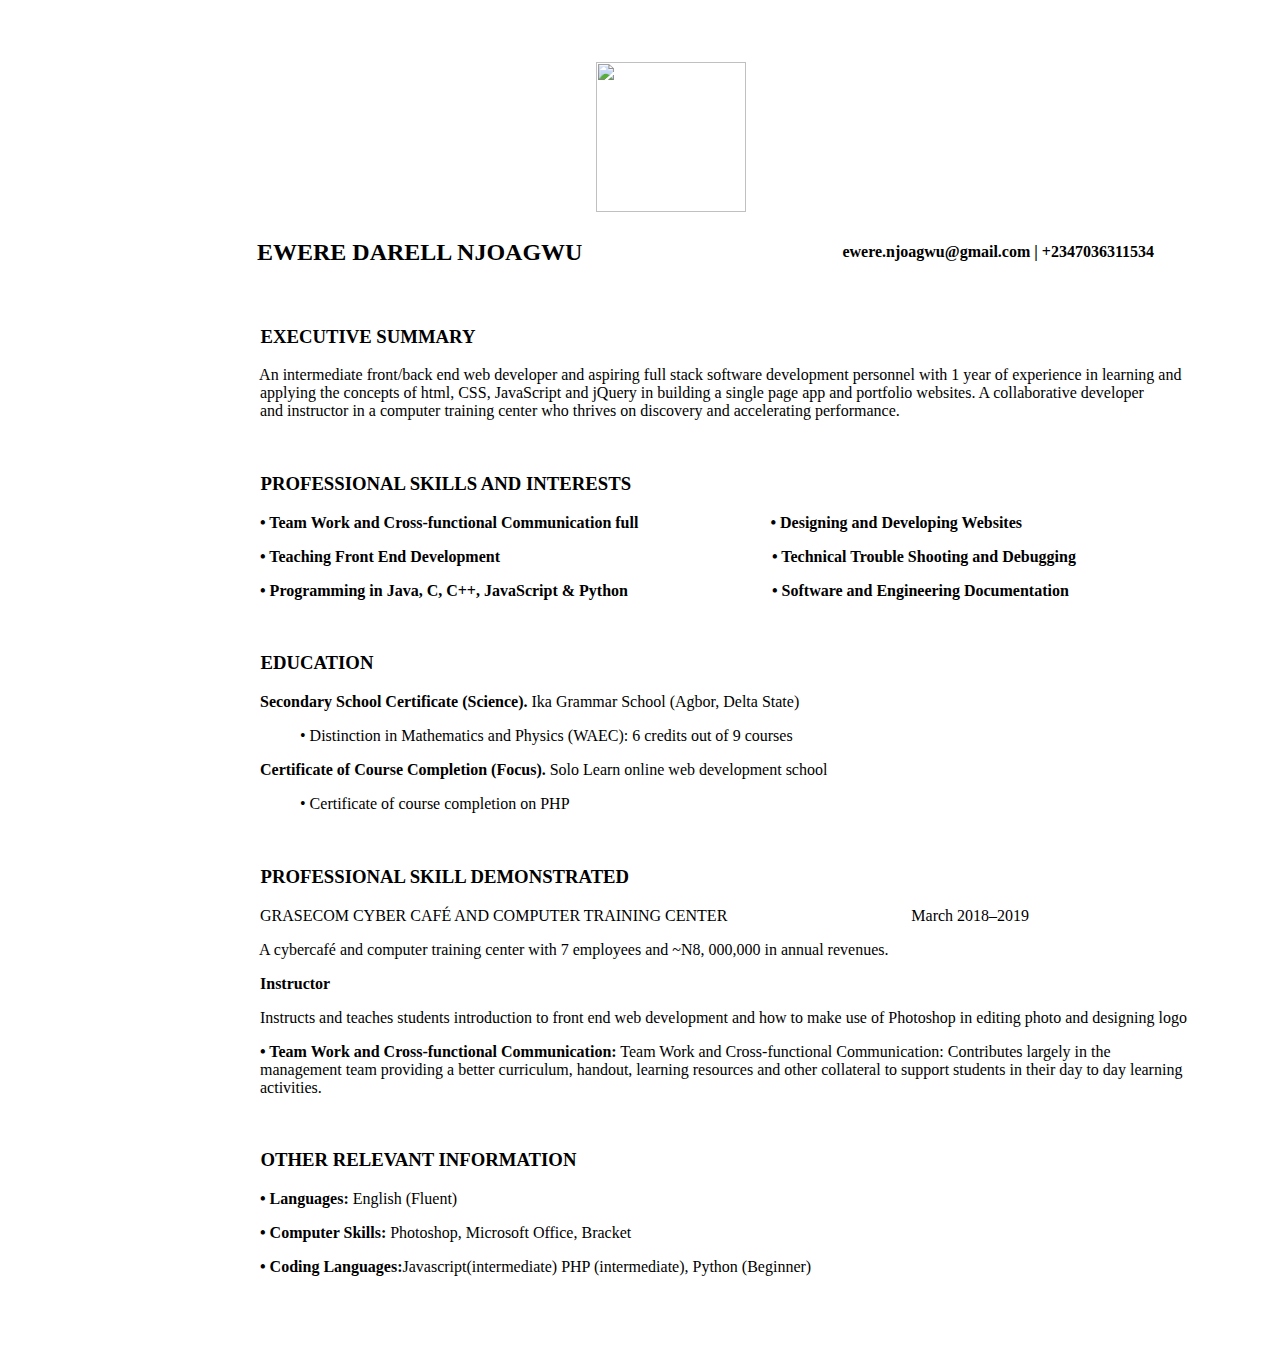
==== Desktop/HNGintership/ewere.html @ 74d29c68 "my first commit on startdotng" ====
<!DOCTYPE html>
<html>
	<head>
		<title>EWERE DARELL NJOAGWU startdotng task2</title>
	</head>
	<body>
		<div class="container" align="left"><br><br><br>
		&nbsp; &nbsp; &nbsp; &nbsp; &nbsp; &nbsp; &nbsp; &nbsp; &nbsp;&nbsp; &nbsp; &nbsp;&nbsp; &nbsp; &nbsp;&nbsp; &nbsp; &nbsp;&nbsp; &nbsp; &nbsp; &nbsp; &nbsp; &nbsp; &nbsp; &nbsp; &nbsp; &nbsp; &nbsp;&nbsp; &nbsp; &nbsp; &nbsp; &nbsp; &nbsp; &nbsp; &nbsp; &nbsp;&nbsp; &nbsp; &nbsp;&nbsp; &nbsp; &nbsp;&nbsp; &nbsp; &nbsp;&nbsp; &nbsp; &nbsp; &nbsp; &nbsp; &nbsp; &nbsp; &nbsp; &nbsp; &nbsp; &nbsp; &nbsp; &nbsp; &nbsp; &nbsp; &nbsp; &nbsp; &nbsp; &nbsp; &nbsp;&nbsp; &nbsp; &nbsp;&nbsp; &nbsp; &nbsp;&nbsp; &nbsp; &nbsp;&nbsp; &nbsp; &nbsp; &nbsp;  <img src="https://res.cloudinary.com/dsvldd9an/image/upload/v1566734447/career_coach_resume_writer_pttgiv.jpg" height="150px" width="150px">
			<table>
				<thead>
					<tr>
						<th>
							<h2> &nbsp; &nbsp; &nbsp;&nbsp; &nbsp; &nbsp; &nbsp; &nbsp; &nbsp;&nbsp; &nbsp; &nbsp;&nbsp; &nbsp; &nbsp;&nbsp; &nbsp; &nbsp;&nbsp; &nbsp; &nbsp; &nbsp; &nbsp;  EWERE DARELL NJOAGWU &nbsp;&nbsp; &nbsp; &nbsp; &nbsp; &nbsp; &nbsp; &nbsp;&nbsp; &nbsp; &nbsp; &nbsp; &nbsp; &nbsp;
							</h2>	
						</th>
						<th>
							<h4>&nbsp; &nbsp; &nbsp; &nbsp; &nbsp; &nbsp; &nbsp; &nbsp; &nbsp; &nbsp; &nbsp; &nbsp; &nbsp;ewere.njoagwu@gmail.com</h4
						</th>
						<th>
							<h4>|&nbsp;+2347036311534</h4>
						</th>
					</tr>
				</thead>
			</table><br>
			<h3>&nbsp; &nbsp; &nbsp; &nbsp; &nbsp; &nbsp; &nbsp; &nbsp; &nbsp;&nbsp; &nbsp; &nbsp;&nbsp; &nbsp; &nbsp;&nbsp; &nbsp; &nbsp;&nbsp; &nbsp; &nbsp; &nbsp; &nbsp; &nbsp; &nbsp; &nbsp; &nbsp; &nbsp; &nbsp; EXECUTIVE SUMMARY</h3>
			<p align="left">&nbsp; &nbsp; &nbsp;&nbsp; &nbsp; &nbsp; &nbsp; &nbsp; &nbsp; &nbsp;&nbsp; &nbsp; &nbsp; &nbsp;&nbsp; &nbsp; &nbsp;&nbsp; &nbsp; &nbsp; &nbsp;&nbsp; &nbsp; &nbsp;&nbsp; &nbsp; &nbsp; &nbsp;&nbsp; &nbsp; &nbsp;&nbsp; &nbsp; &nbsp; &nbsp;&nbsp; An intermediate front/back end web developer and aspiring full stack software development personnel with 1 year of experience in learning and <br> &nbsp; &nbsp;&nbsp; &nbsp; &nbsp; &nbsp; &nbsp; &nbsp; &nbsp;&nbsp; &nbsp; &nbsp; &nbsp;&nbsp; &nbsp; &nbsp;&nbsp; &nbsp; &nbsp; &nbsp;&nbsp; &nbsp; &nbsp;&nbsp; &nbsp; &nbsp; &nbsp;&nbsp; &nbsp; &nbsp;&nbsp; &nbsp; &nbsp; &nbsp;&nbsp; &nbsp; applying the concepts of html, CSS, JavaScript and jQuery in building a single page app and portfolio websites. A collaborative developer <br> &nbsp; &nbsp;&nbsp; &nbsp; &nbsp; &nbsp; &nbsp; &nbsp; &nbsp;&nbsp; &nbsp; &nbsp; &nbsp;&nbsp; &nbsp; &nbsp;&nbsp; &nbsp; &nbsp; &nbsp;&nbsp; &nbsp; &nbsp;&nbsp; &nbsp; &nbsp; &nbsp;&nbsp; &nbsp; &nbsp;&nbsp; &nbsp; &nbsp; &nbsp;&nbsp; &nbsp; and instructor in a computer training center who thrives on discovery and accelerating performance.</p><br>
			
			<h3>&nbsp; &nbsp; &nbsp; &nbsp; &nbsp; &nbsp; &nbsp; &nbsp; &nbsp;&nbsp; &nbsp; &nbsp;&nbsp; &nbsp; &nbsp;&nbsp; &nbsp; &nbsp;&nbsp; &nbsp; &nbsp; &nbsp; &nbsp; &nbsp; &nbsp; &nbsp; &nbsp; &nbsp; &nbsp; PROFESSIONAL SKILLS AND INTERESTS</h3>
			<p align="left">&nbsp; &nbsp; &nbsp;&nbsp; &nbsp; &nbsp; &nbsp; &nbsp; &nbsp; &nbsp;&nbsp; &nbsp; &nbsp; &nbsp;&nbsp; &nbsp; &nbsp;&nbsp; &nbsp; &nbsp; &nbsp;&nbsp; &nbsp; &nbsp;&nbsp; &nbsp; &nbsp; &nbsp;&nbsp; &nbsp; &nbsp;&nbsp; &nbsp; &nbsp; &nbsp;&nbsp; <strong>&bull; Team Work and Cross-functional Communication full  &nbsp;  &nbsp;&nbsp; &nbsp; &nbsp;  &nbsp;&nbsp; &nbsp; &nbsp;  &nbsp;&nbsp; &nbsp; &nbsp;  &nbsp;&nbsp; &nbsp; &nbsp; &nbsp; &bull; Designing and Developing Websites</strong></p>	
			
			<p align="left">&nbsp; &nbsp; &nbsp;&nbsp; &nbsp; &nbsp; &nbsp; &nbsp; &nbsp; &nbsp;&nbsp; &nbsp; &nbsp; &nbsp;&nbsp; &nbsp; &nbsp;&nbsp; &nbsp; &nbsp; &nbsp;&nbsp; &nbsp; &nbsp;&nbsp; &nbsp; &nbsp; &nbsp;&nbsp; &nbsp; &nbsp;&nbsp; &nbsp; &nbsp; &nbsp;&nbsp; <strong>&bull; Teaching Front End Development   &nbsp;  &nbsp;&nbsp; &nbsp; &nbsp;  &nbsp;&nbsp; &nbsp; &nbsp;  &nbsp;&nbsp; &nbsp; &nbsp;  &nbsp;&nbsp; &nbsp; &nbsp;  &nbsp;&nbsp; &nbsp; &nbsp;  &nbsp;&nbsp; &nbsp; &nbsp;&nbsp; &nbsp; &nbsp;  &nbsp;&nbsp; &nbsp; &nbsp;&nbsp; &nbsp; &nbsp;  &nbsp;&nbsp; &nbsp; &nbsp;&bull; Technical Trouble Shooting and Debugging</strong></p>
			
			 <p align="left">&nbsp; &nbsp; &nbsp;&nbsp; &nbsp; &nbsp; &nbsp; &nbsp; &nbsp; &nbsp;&nbsp; &nbsp; &nbsp; &nbsp;&nbsp; &nbsp; &nbsp;&nbsp; &nbsp; &nbsp; &nbsp;&nbsp; &nbsp; &nbsp;&nbsp; &nbsp; &nbsp; &nbsp;&nbsp; &nbsp; &nbsp;&nbsp; &nbsp; &nbsp; &nbsp;&nbsp; <strong>&bull; Programming in Java, C, C++, JavaScript &amp; Python   &nbsp;  &nbsp;&nbsp; &nbsp; &nbsp;  &nbsp;&nbsp; &nbsp; &nbsp;  &nbsp;&nbsp; &nbsp; &nbsp;  &nbsp;&nbsp; &nbsp; &nbsp;  &nbsp;&nbsp; &nbsp;  &bull; Software and Engineering Documentation</strong></p><br> 
		
			<h3>&nbsp; &nbsp; &nbsp; &nbsp; &nbsp; &nbsp; &nbsp; &nbsp; &nbsp;&nbsp; &nbsp; &nbsp;&nbsp; &nbsp; &nbsp;&nbsp; &nbsp; &nbsp;&nbsp; &nbsp; &nbsp; &nbsp; &nbsp; &nbsp; &nbsp; &nbsp; &nbsp; &nbsp; &nbsp; EDUCATION</h3>
			<p align="left">&nbsp; &nbsp; &nbsp;&nbsp; &nbsp; &nbsp; &nbsp; &nbsp; &nbsp; &nbsp;&nbsp; &nbsp; &nbsp; &nbsp;&nbsp; &nbsp; &nbsp;&nbsp; &nbsp; &nbsp; &nbsp;&nbsp; &nbsp; &nbsp;&nbsp; &nbsp; &nbsp; &nbsp;&nbsp; &nbsp; &nbsp;&nbsp; &nbsp; &nbsp; &nbsp;&nbsp; <strong>Secondary School Certificate (Science).</strong>&nbsp;Ika Grammar School (Agbor, Delta State)</p>
			<p align="left">&nbsp; &nbsp; &nbsp;&nbsp; &nbsp; &nbsp; &nbsp; &nbsp; &nbsp; &nbsp;&nbsp; &nbsp; &nbsp; &nbsp;&nbsp; &nbsp; &nbsp;&nbsp; &nbsp; &nbsp; &nbsp;&nbsp; &nbsp; &nbsp;&nbsp; &nbsp; &nbsp; &nbsp;&nbsp; &nbsp; &nbsp;&nbsp; &nbsp; &nbsp; &nbsp;&nbsp; &nbsp;&nbsp; &nbsp; &nbsp; &nbsp;&nbsp; &bull;  Distinction in Mathematics and Physics (WAEC): 6 credits out of 9 courses </p>
			
			
			<p align="left">&nbsp; &nbsp; &nbsp;&nbsp; &nbsp; &nbsp; &nbsp; &nbsp; &nbsp; &nbsp;&nbsp; &nbsp; &nbsp; &nbsp;&nbsp; &nbsp; &nbsp;&nbsp; &nbsp; &nbsp; &nbsp;&nbsp; &nbsp; &nbsp;&nbsp; &nbsp; &nbsp; &nbsp;&nbsp; &nbsp; &nbsp;&nbsp; &nbsp; &nbsp; &nbsp;&nbsp; <strong>Certificate of Course Completion (Focus).</strong>&nbsp;Solo Learn online web development school</p>
			<p align="left">&nbsp; &nbsp; &nbsp;&nbsp; &nbsp; &nbsp; &nbsp; &nbsp; &nbsp; &nbsp;&nbsp; &nbsp; &nbsp; &nbsp;&nbsp; &nbsp; &nbsp;&nbsp; &nbsp; &nbsp; &nbsp;&nbsp; &nbsp; &nbsp;&nbsp; &nbsp; &nbsp; &nbsp;&nbsp; &nbsp; &nbsp;&nbsp; &nbsp; &nbsp; &nbsp;&nbsp; &nbsp;&nbsp; &nbsp; &nbsp; &nbsp;&nbsp; &bull;  Certificate of course completion on PHP </p><br>	 
			
			<h3>&nbsp; &nbsp; &nbsp; &nbsp; &nbsp; &nbsp; &nbsp; &nbsp; &nbsp;&nbsp; &nbsp; &nbsp;&nbsp; &nbsp; &nbsp;&nbsp; &nbsp; &nbsp;&nbsp; &nbsp; &nbsp; &nbsp; &nbsp; &nbsp; &nbsp; &nbsp; &nbsp; &nbsp; &nbsp; PROFESSIONAL SKILL DEMONSTRATED</h3>
			<p align="left">&nbsp; &nbsp; &nbsp;&nbsp; &nbsp; &nbsp; &nbsp; &nbsp; &nbsp; &nbsp;&nbsp; &nbsp; &nbsp; &nbsp;&nbsp; &nbsp; &nbsp;&nbsp; &nbsp; &nbsp; &nbsp;&nbsp; &nbsp; &nbsp;&nbsp; &nbsp; &nbsp; &nbsp;&nbsp; &nbsp; &nbsp;&nbsp; &nbsp; &nbsp; &nbsp;&nbsp; GRASECOM CYBER CAFÉ AND COMPUTER TRAINING CENTER &nbsp; &nbsp;&nbsp; &nbsp; &nbsp; &nbsp;&nbsp; &nbsp; &nbsp;&nbsp; &nbsp; &nbsp; &nbsp;&nbsp; &nbsp;&nbsp; &nbsp; &nbsp; &nbsp;&nbsp; &nbsp; &nbsp;&nbsp; &nbsp; &nbsp; &nbsp;&nbsp;March 2018–2019</p>
			<p align="left">&nbsp; &nbsp; &nbsp;&nbsp; &nbsp; &nbsp; &nbsp; &nbsp; &nbsp; &nbsp;&nbsp; &nbsp; &nbsp; &nbsp;&nbsp; &nbsp; &nbsp;&nbsp; &nbsp; &nbsp; &nbsp;&nbsp; &nbsp; &nbsp;&nbsp; &nbsp; &nbsp; &nbsp;&nbsp; &nbsp; &nbsp;&nbsp; &nbsp; &nbsp; &nbsp;&nbsp; A cybercafé and computer training center with 7 employees and ~N8, 000,000 in annual revenues.</p>
			<p align="left">&nbsp; &nbsp; &nbsp;&nbsp; &nbsp; &nbsp; &nbsp; &nbsp; &nbsp; &nbsp;&nbsp; &nbsp; &nbsp; &nbsp;&nbsp; &nbsp; &nbsp;&nbsp; &nbsp; &nbsp; &nbsp;&nbsp; &nbsp; &nbsp;&nbsp; &nbsp; &nbsp; &nbsp;&nbsp; &nbsp; &nbsp;&nbsp; &nbsp; &nbsp; &nbsp;&nbsp; <strong>Instructor</strong></p>
			<p align="left">&nbsp; &nbsp; &nbsp;&nbsp; &nbsp; &nbsp; &nbsp; &nbsp; &nbsp; &nbsp;&nbsp; &nbsp; &nbsp; &nbsp;&nbsp; &nbsp; &nbsp;&nbsp; &nbsp; &nbsp; &nbsp;&nbsp; &nbsp; &nbsp;&nbsp; &nbsp; &nbsp; &nbsp;&nbsp; &nbsp; &nbsp;&nbsp; &nbsp; &nbsp; &nbsp;&nbsp; Instructs and teaches students introduction to front end web development and how to make use of Photoshop in editing photo and designing logo</p>
			<p align="left">&nbsp; &nbsp; &nbsp;&nbsp; &nbsp; &nbsp; &nbsp; &nbsp; &nbsp; &nbsp;&nbsp; &nbsp; &nbsp; &nbsp;&nbsp; &nbsp; &nbsp;&nbsp; &nbsp; &nbsp; &nbsp;&nbsp; &nbsp; &nbsp;&nbsp; &nbsp; &nbsp; &nbsp;&nbsp; &nbsp; &nbsp;&nbsp; &nbsp; &nbsp; &nbsp;&nbsp; <strong>&bull; Team Work and Cross-functional Communication:</strong> Team Work and Cross-functional Communication: Contributes largely in the<br> &nbsp; &nbsp; &nbsp;&nbsp; &nbsp; &nbsp;&nbsp; &nbsp; &nbsp; &nbsp;&nbsp; &nbsp; &nbsp; &nbsp;&nbsp; &nbsp; &nbsp;&nbsp; &nbsp; &nbsp; &nbsp;&nbsp;&nbsp; &nbsp; &nbsp;&nbsp; &nbsp; &nbsp;&nbsp; &nbsp; &nbsp; &nbsp;&nbsp;&nbsp; &nbsp; &nbsp;&nbsp;&nbsp;  management team providing a better curriculum, handout, learning resources and other collateral to support students in their day to day learning <br>&nbsp; &nbsp; &nbsp;&nbsp; &nbsp; &nbsp;&nbsp; &nbsp; &nbsp; &nbsp;&nbsp; &nbsp; &nbsp; &nbsp;&nbsp; &nbsp; &nbsp;&nbsp; &nbsp; &nbsp; &nbsp;&nbsp;&nbsp; &nbsp; &nbsp;&nbsp; &nbsp; &nbsp;&nbsp; &nbsp; &nbsp; &nbsp;&nbsp;&nbsp; &nbsp; &nbsp;&nbsp; &nbsp;activities. </p><br>
			
			
			<h3>&nbsp; &nbsp; &nbsp; &nbsp; &nbsp; &nbsp; &nbsp; &nbsp; &nbsp;&nbsp; &nbsp; &nbsp;&nbsp; &nbsp; &nbsp;&nbsp; &nbsp; &nbsp;&nbsp; &nbsp; &nbsp; &nbsp; &nbsp; &nbsp; &nbsp; &nbsp; &nbsp; &nbsp; &nbsp; OTHER RELEVANT INFORMATION</h3>
			<p align="left">&nbsp; &nbsp; &nbsp;&nbsp; &nbsp; &nbsp; &nbsp; &nbsp; &nbsp; &nbsp;&nbsp; &nbsp; &nbsp; &nbsp;&nbsp; &nbsp; &nbsp;&nbsp; &nbsp; &nbsp; &nbsp;&nbsp; &nbsp; &nbsp;&nbsp; &nbsp; &nbsp; &nbsp;&nbsp; &nbsp; &nbsp;&nbsp; &nbsp; &nbsp; &nbsp;&nbsp; <strong>&bull; Languages:</strong> English (Fluent) </p>
			<p align="left">&nbsp; &nbsp; &nbsp;&nbsp; &nbsp; &nbsp; &nbsp; &nbsp; &nbsp; &nbsp;&nbsp; &nbsp; &nbsp; &nbsp;&nbsp; &nbsp; &nbsp;&nbsp; &nbsp; &nbsp; &nbsp;&nbsp; &nbsp; &nbsp;&nbsp; &nbsp; &nbsp; &nbsp;&nbsp; &nbsp; &nbsp;&nbsp; &nbsp; &nbsp; &nbsp;&nbsp; <strong>&bull; Computer Skills:</strong> Photoshop, Microsoft Office, Bracket  </p>
			<p align="left">&nbsp; &nbsp; &nbsp;&nbsp; &nbsp; &nbsp; &nbsp; &nbsp; &nbsp; &nbsp;&nbsp; &nbsp; &nbsp; &nbsp;&nbsp; &nbsp; &nbsp;&nbsp; &nbsp; &nbsp; &nbsp;&nbsp; &nbsp; &nbsp;&nbsp; &nbsp; &nbsp; &nbsp;&nbsp; &nbsp; &nbsp;&nbsp; &nbsp; &nbsp; &nbsp;&nbsp; <strong>&bull; Coding Languages:</strong>Javascript(intermediate) PHP (intermediate), Python (Beginner)</p>
		</div><br><br><br>
	</body>
</html>
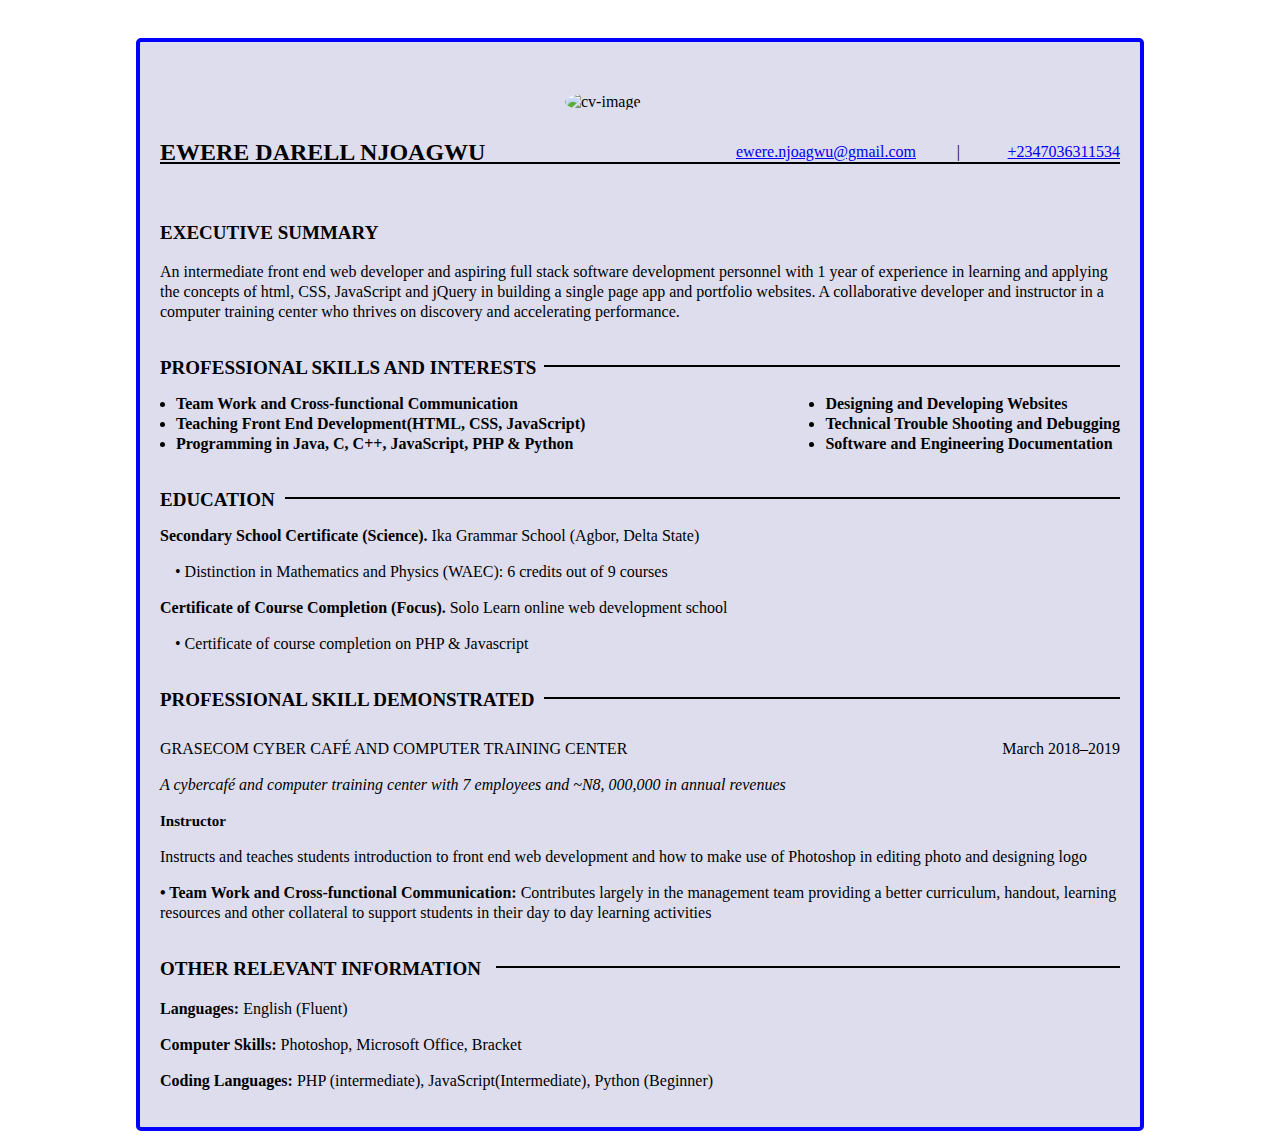
==== commit ae0230df: "I update my my CV using css and also changed the html structure" ====
--- a/Desktop/HNGintership/ewere.html
+++ b/Desktop/HNGintership/ewere.html
@@ -2,58 +2,86 @@
 <html>
 	<head>
 		<title>EWERE DARELL NJOAGWU startdotng task2</title>
+		<link type="text/css" href="ewere.css" rel="stylesheet">
 	</head>
 	<body>
-		<div class="container" align="left"><br><br><br>
-		&nbsp; &nbsp; &nbsp; &nbsp; &nbsp; &nbsp; &nbsp; &nbsp; &nbsp;&nbsp; &nbsp; &nbsp;&nbsp; &nbsp; &nbsp;&nbsp; &nbsp; &nbsp;&nbsp; &nbsp; &nbsp; &nbsp; &nbsp; &nbsp; &nbsp; &nbsp; &nbsp; &nbsp; &nbsp;&nbsp; &nbsp; &nbsp; &nbsp; &nbsp; &nbsp; &nbsp; &nbsp; &nbsp;&nbsp; &nbsp; &nbsp;&nbsp; &nbsp; &nbsp;&nbsp; &nbsp; &nbsp;&nbsp; &nbsp; &nbsp; &nbsp; &nbsp; &nbsp; &nbsp; &nbsp; &nbsp; &nbsp; &nbsp; &nbsp; &nbsp; &nbsp; &nbsp; &nbsp; &nbsp; &nbsp; &nbsp; &nbsp;&nbsp; &nbsp; &nbsp;&nbsp; &nbsp; &nbsp;&nbsp; &nbsp; &nbsp;&nbsp; &nbsp; &nbsp; &nbsp;  <img src="https://res.cloudinary.com/dsvldd9an/image/upload/v1566734447/career_coach_resume_writer_pttgiv.jpg" height="150px" width="150px">
-			<table>
-				<thead>
-					<tr>
-						<th>
-							<h2> &nbsp; &nbsp; &nbsp;&nbsp; &nbsp; &nbsp; &nbsp; &nbsp; &nbsp;&nbsp; &nbsp; &nbsp;&nbsp; &nbsp; &nbsp;&nbsp; &nbsp; &nbsp;&nbsp; &nbsp; &nbsp; &nbsp; &nbsp;  EWERE DARELL NJOAGWU &nbsp;&nbsp; &nbsp; &nbsp; &nbsp; &nbsp; &nbsp; &nbsp;&nbsp; &nbsp; &nbsp; &nbsp; &nbsp; &nbsp;
-							</h2>	
-						</th>
-						<th>
-							<h4>&nbsp; &nbsp; &nbsp; &nbsp; &nbsp; &nbsp; &nbsp; &nbsp; &nbsp; &nbsp; &nbsp; &nbsp; &nbsp;ewere.njoagwu@gmail.com</h4
-						</th>
-						<th>
-							<h4>|&nbsp;+2347036311534</h4>
-						</th>
-					</tr>
-				</thead>
-			</table><br>
-			<h3>&nbsp; &nbsp; &nbsp; &nbsp; &nbsp; &nbsp; &nbsp; &nbsp; &nbsp;&nbsp; &nbsp; &nbsp;&nbsp; &nbsp; &nbsp;&nbsp; &nbsp; &nbsp;&nbsp; &nbsp; &nbsp; &nbsp; &nbsp; &nbsp; &nbsp; &nbsp; &nbsp; &nbsp; &nbsp; EXECUTIVE SUMMARY</h3>
-			<p align="left">&nbsp; &nbsp; &nbsp;&nbsp; &nbsp; &nbsp; &nbsp; &nbsp; &nbsp; &nbsp;&nbsp; &nbsp; &nbsp; &nbsp;&nbsp; &nbsp; &nbsp;&nbsp; &nbsp; &nbsp; &nbsp;&nbsp; &nbsp; &nbsp;&nbsp; &nbsp; &nbsp; &nbsp;&nbsp; &nbsp; &nbsp;&nbsp; &nbsp; &nbsp; &nbsp;&nbsp; An intermediate front/back end web developer and aspiring full stack software development personnel with 1 year of experience in learning and <br> &nbsp; &nbsp;&nbsp; &nbsp; &nbsp; &nbsp; &nbsp; &nbsp; &nbsp;&nbsp; &nbsp; &nbsp; &nbsp;&nbsp; &nbsp; &nbsp;&nbsp; &nbsp; &nbsp; &nbsp;&nbsp; &nbsp; &nbsp;&nbsp; &nbsp; &nbsp; &nbsp;&nbsp; &nbsp; &nbsp;&nbsp; &nbsp; &nbsp; &nbsp;&nbsp; &nbsp; applying the concepts of html, CSS, JavaScript and jQuery in building a single page app and portfolio websites. A collaborative developer <br> &nbsp; &nbsp;&nbsp; &nbsp; &nbsp; &nbsp; &nbsp; &nbsp; &nbsp;&nbsp; &nbsp; &nbsp; &nbsp;&nbsp; &nbsp; &nbsp;&nbsp; &nbsp; &nbsp; &nbsp;&nbsp; &nbsp; &nbsp;&nbsp; &nbsp; &nbsp; &nbsp;&nbsp; &nbsp; &nbsp;&nbsp; &nbsp; &nbsp; &nbsp;&nbsp; &nbsp; and instructor in a computer training center who thrives on discovery and accelerating performance.</p><br>
+		<div class="container">
+		<div id="image-container">
+			<img id="cv-image" src="https://res.cloudinary.com/dsvldd9an/image/upload/v1566734447/career_coach_resume_writer_pttgiv.jpg" alt="cv-image" height="150px" width="150px">
+		</div>
 			
-			<h3>&nbsp; &nbsp; &nbsp; &nbsp; &nbsp; &nbsp; &nbsp; &nbsp; &nbsp;&nbsp; &nbsp; &nbsp;&nbsp; &nbsp; &nbsp;&nbsp; &nbsp; &nbsp;&nbsp; &nbsp; &nbsp; &nbsp; &nbsp; &nbsp; &nbsp; &nbsp; &nbsp; &nbsp; &nbsp; PROFESSIONAL SKILLS AND INTERESTS</h3>
-			<p align="left">&nbsp; &nbsp; &nbsp;&nbsp; &nbsp; &nbsp; &nbsp; &nbsp; &nbsp; &nbsp;&nbsp; &nbsp; &nbsp; &nbsp;&nbsp; &nbsp; &nbsp;&nbsp; &nbsp; &nbsp; &nbsp;&nbsp; &nbsp; &nbsp;&nbsp; &nbsp; &nbsp; &nbsp;&nbsp; &nbsp; &nbsp;&nbsp; &nbsp; &nbsp; &nbsp;&nbsp; <strong>&bull; Team Work and Cross-functional Communication full  &nbsp;  &nbsp;&nbsp; &nbsp; &nbsp;  &nbsp;&nbsp; &nbsp; &nbsp;  &nbsp;&nbsp; &nbsp; &nbsp;  &nbsp;&nbsp; &nbsp; &nbsp; &nbsp; &bull; Designing and Developing Websites</strong></p>	
+			<section class="cv-heading" id="cv-heading">
+				<div id="name">EWERE DARELL NJOAGWU</div>
+				<div id="email">
+					<a href="ewere.njoagwu@gmail.com">ewere.njoagwu@gmail.com</a></div>
+				<div id="sep">|</div>
+				<div id="number">
+					<a href="#">+2347036311534</a>
+				</div>
+			</section><br><br>
 			
-			<p align="left">&nbsp; &nbsp; &nbsp;&nbsp; &nbsp; &nbsp; &nbsp; &nbsp; &nbsp; &nbsp;&nbsp; &nbsp; &nbsp; &nbsp;&nbsp; &nbsp; &nbsp;&nbsp; &nbsp; &nbsp; &nbsp;&nbsp; &nbsp; &nbsp;&nbsp; &nbsp; &nbsp; &nbsp;&nbsp; &nbsp; &nbsp;&nbsp; &nbsp; &nbsp; &nbsp;&nbsp; <strong>&bull; Teaching Front End Development   &nbsp;  &nbsp;&nbsp; &nbsp; &nbsp;  &nbsp;&nbsp; &nbsp; &nbsp;  &nbsp;&nbsp; &nbsp; &nbsp;  &nbsp;&nbsp; &nbsp; &nbsp;  &nbsp;&nbsp; &nbsp; &nbsp;  &nbsp;&nbsp; &nbsp; &nbsp;&nbsp; &nbsp; &nbsp;  &nbsp;&nbsp; &nbsp; &nbsp;&nbsp; &nbsp; &nbsp;  &nbsp;&nbsp; &nbsp; &nbsp;&bull; Technical Trouble Shooting and Debugging</strong></p>
+			<section class="summary-container">
+				<div class="summary-body-container">
+					<p class="summary-heading"> EXECUTIVE SUMMARY </p>
+					<p class="summary-body">An intermediate front end web developer and aspiring full stack software development personnel with 1 year of experience in learning and applying the concepts of html, CSS, JavaScript and jQuery in building a single page app and portfolio websites. A collaborative developer and instructor in a computer training center who thrives on discovery and accelerating performance. </p>
+				</div>
+			</section><br>
 			
-			 <p align="left">&nbsp; &nbsp; &nbsp;&nbsp; &nbsp; &nbsp; &nbsp; &nbsp; &nbsp; &nbsp;&nbsp; &nbsp; &nbsp; &nbsp;&nbsp; &nbsp; &nbsp;&nbsp; &nbsp; &nbsp; &nbsp;&nbsp; &nbsp; &nbsp;&nbsp; &nbsp; &nbsp; &nbsp;&nbsp; &nbsp; &nbsp;&nbsp; &nbsp; &nbsp; &nbsp;&nbsp; <strong>&bull; Programming in Java, C, C++, JavaScript &amp; Python   &nbsp;  &nbsp;&nbsp; &nbsp; &nbsp;  &nbsp;&nbsp; &nbsp; &nbsp;  &nbsp;&nbsp; &nbsp; &nbsp;  &nbsp;&nbsp; &nbsp; &nbsp;  &nbsp;&nbsp; &nbsp;  &bull; Software and Engineering Documentation</strong></p><br> 
+			<section class="skills">
+
+				<div id="pro-skills">PROFESSIONAL SKILLS AND INTERESTS</div>
+				<div id="dash1"></div>
+				
+					<ul id="skill-list1">
+						<li>Team Work and Cross-functional Communication</li>
+						<li>Teaching Front End Development(HTML, CSS, JavaScript)</li>
+						<li>Programming in Java, C, C++, JavaScript, PHP &amp; Python</li>
+					</ul>
+			
+					<ul id="skill-list2">
+						<li>Designing and Developing Websites </li>
+						<li>Technical Trouble Shooting and Debugging </li>
+						<li>Software and Engineering Documentation</li>
+					</ul>
+			</section><br>
+			
+			<section class="education-container">
+				<div id="education-heading">EDUCATION</div>
+				<div id="dash2"></div>
+				<div id="education-body">
+					<p><strong>Secondary School Certificate (Science).</strong> Ika Grammar School (Agbor, Delta State)</p>
+					<p id="p1">&bull; Distinction in Mathematics and Physics (WAEC): 6 credits out of 9 courses</p>
+					<p><strong>Certificate of Course Completion (Focus).</strong> Solo Learn online web development school  </p>
+					<p id="p2">&bull; Certificate of course completion on PHP &amp; Javascript</p>
+				</div>
+			</section><br>
+			
+			<section class="skills-demonstrated-container">
 		
-			<h3>&nbsp; &nbsp; &nbsp; &nbsp; &nbsp; &nbsp; &nbsp; &nbsp; &nbsp;&nbsp; &nbsp; &nbsp;&nbsp; &nbsp; &nbsp;&nbsp; &nbsp; &nbsp;&nbsp; &nbsp; &nbsp; &nbsp; &nbsp; &nbsp; &nbsp; &nbsp; &nbsp; &nbsp; &nbsp; EDUCATION</h3>
-			<p align="left">&nbsp; &nbsp; &nbsp;&nbsp; &nbsp; &nbsp; &nbsp; &nbsp; &nbsp; &nbsp;&nbsp; &nbsp; &nbsp; &nbsp;&nbsp; &nbsp; &nbsp;&nbsp; &nbsp; &nbsp; &nbsp;&nbsp; &nbsp; &nbsp;&nbsp; &nbsp; &nbsp; &nbsp;&nbsp; &nbsp; &nbsp;&nbsp; &nbsp; &nbsp; &nbsp;&nbsp; <strong>Secondary School Certificate (Science).</strong>&nbsp;Ika Grammar School (Agbor, Delta State)</p>
-			<p align="left">&nbsp; &nbsp; &nbsp;&nbsp; &nbsp; &nbsp; &nbsp; &nbsp; &nbsp; &nbsp;&nbsp; &nbsp; &nbsp; &nbsp;&nbsp; &nbsp; &nbsp;&nbsp; &nbsp; &nbsp; &nbsp;&nbsp; &nbsp; &nbsp;&nbsp; &nbsp; &nbsp; &nbsp;&nbsp; &nbsp; &nbsp;&nbsp; &nbsp; &nbsp; &nbsp;&nbsp; &nbsp;&nbsp; &nbsp; &nbsp; &nbsp;&nbsp; &bull;  Distinction in Mathematics and Physics (WAEC): 6 credits out of 9 courses </p>
+				<div id="skills-demo-heading">PROFESSIONAL SKILL DEMONSTRATED</div>
+				<div id="dash3"></div>
+				
+				<div id="work-place">GRASECOM CYBER CAFÉ AND COMPUTER TRAINING CENTER</div>
+				<div id="date">March 2018–2019</div>
+				
+				<div id="work-history">
+					<p id="work-place-description">A cybercafé and computer training center with 7 employees and ~N8, 000,000 in annual revenues</p>
+					<p id="instructor">Instructor</p>
+					<p>Instructs and teaches students introduction to front end web development and how to make use of Photoshop in editing photo and designing logo </p>
+					<p><strong>&bull; Team Work and Cross-functional Communication:</strong> Contributes largely in the management team providing a better curriculum, handout, learning resources and other collateral to support students in their day to day learning activities</p>
+				</div>
+			</section><br>
 			
-			
-			<p align="left">&nbsp; &nbsp; &nbsp;&nbsp; &nbsp; &nbsp; &nbsp; &nbsp; &nbsp; &nbsp;&nbsp; &nbsp; &nbsp; &nbsp;&nbsp; &nbsp; &nbsp;&nbsp; &nbsp; &nbsp; &nbsp;&nbsp; &nbsp; &nbsp;&nbsp; &nbsp; &nbsp; &nbsp;&nbsp; &nbsp; &nbsp;&nbsp; &nbsp; &nbsp; &nbsp;&nbsp; <strong>Certificate of Course Completion (Focus).</strong>&nbsp;Solo Learn online web development school</p>
-			<p align="left">&nbsp; &nbsp; &nbsp;&nbsp; &nbsp; &nbsp; &nbsp; &nbsp; &nbsp; &nbsp;&nbsp; &nbsp; &nbsp; &nbsp;&nbsp; &nbsp; &nbsp;&nbsp; &nbsp; &nbsp; &nbsp;&nbsp; &nbsp; &nbsp;&nbsp; &nbsp; &nbsp; &nbsp;&nbsp; &nbsp; &nbsp;&nbsp; &nbsp; &nbsp; &nbsp;&nbsp; &nbsp;&nbsp; &nbsp; &nbsp; &nbsp;&nbsp; &bull;  Certificate of course completion on PHP </p><br>	 
-			
-			<h3>&nbsp; &nbsp; &nbsp; &nbsp; &nbsp; &nbsp; &nbsp; &nbsp; &nbsp;&nbsp; &nbsp; &nbsp;&nbsp; &nbsp; &nbsp;&nbsp; &nbsp; &nbsp;&nbsp; &nbsp; &nbsp; &nbsp; &nbsp; &nbsp; &nbsp; &nbsp; &nbsp; &nbsp; &nbsp; PROFESSIONAL SKILL DEMONSTRATED</h3>
-			<p align="left">&nbsp; &nbsp; &nbsp;&nbsp; &nbsp; &nbsp; &nbsp; &nbsp; &nbsp; &nbsp;&nbsp; &nbsp; &nbsp; &nbsp;&nbsp; &nbsp; &nbsp;&nbsp; &nbsp; &nbsp; &nbsp;&nbsp; &nbsp; &nbsp;&nbsp; &nbsp; &nbsp; &nbsp;&nbsp; &nbsp; &nbsp;&nbsp; &nbsp; &nbsp; &nbsp;&nbsp; GRASECOM CYBER CAFÉ AND COMPUTER TRAINING CENTER &nbsp; &nbsp;&nbsp; &nbsp; &nbsp; &nbsp;&nbsp; &nbsp; &nbsp;&nbsp; &nbsp; &nbsp; &nbsp;&nbsp; &nbsp;&nbsp; &nbsp; &nbsp; &nbsp;&nbsp; &nbsp; &nbsp;&nbsp; &nbsp; &nbsp; &nbsp;&nbsp;March 2018–2019</p>
-			<p align="left">&nbsp; &nbsp; &nbsp;&nbsp; &nbsp; &nbsp; &nbsp; &nbsp; &nbsp; &nbsp;&nbsp; &nbsp; &nbsp; &nbsp;&nbsp; &nbsp; &nbsp;&nbsp; &nbsp; &nbsp; &nbsp;&nbsp; &nbsp; &nbsp;&nbsp; &nbsp; &nbsp; &nbsp;&nbsp; &nbsp; &nbsp;&nbsp; &nbsp; &nbsp; &nbsp;&nbsp; A cybercafé and computer training center with 7 employees and ~N8, 000,000 in annual revenues.</p>
-			<p align="left">&nbsp; &nbsp; &nbsp;&nbsp; &nbsp; &nbsp; &nbsp; &nbsp; &nbsp; &nbsp;&nbsp; &nbsp; &nbsp; &nbsp;&nbsp; &nbsp; &nbsp;&nbsp; &nbsp; &nbsp; &nbsp;&nbsp; &nbsp; &nbsp;&nbsp; &nbsp; &nbsp; &nbsp;&nbsp; &nbsp; &nbsp;&nbsp; &nbsp; &nbsp; &nbsp;&nbsp; <strong>Instructor</strong></p>
-			<p align="left">&nbsp; &nbsp; &nbsp;&nbsp; &nbsp; &nbsp; &nbsp; &nbsp; &nbsp; &nbsp;&nbsp; &nbsp; &nbsp; &nbsp;&nbsp; &nbsp; &nbsp;&nbsp; &nbsp; &nbsp; &nbsp;&nbsp; &nbsp; &nbsp;&nbsp; &nbsp; &nbsp; &nbsp;&nbsp; &nbsp; &nbsp;&nbsp; &nbsp; &nbsp; &nbsp;&nbsp; Instructs and teaches students introduction to front end web development and how to make use of Photoshop in editing photo and designing logo</p>
-			<p align="left">&nbsp; &nbsp; &nbsp;&nbsp; &nbsp; &nbsp; &nbsp; &nbsp; &nbsp; &nbsp;&nbsp; &nbsp; &nbsp; &nbsp;&nbsp; &nbsp; &nbsp;&nbsp; &nbsp; &nbsp; &nbsp;&nbsp; &nbsp; &nbsp;&nbsp; &nbsp; &nbsp; &nbsp;&nbsp; &nbsp; &nbsp;&nbsp; &nbsp; &nbsp; &nbsp;&nbsp; <strong>&bull; Team Work and Cross-functional Communication:</strong> Team Work and Cross-functional Communication: Contributes largely in the<br> &nbsp; &nbsp; &nbsp;&nbsp; &nbsp; &nbsp;&nbsp; &nbsp; &nbsp; &nbsp;&nbsp; &nbsp; &nbsp; &nbsp;&nbsp; &nbsp; &nbsp;&nbsp; &nbsp; &nbsp; &nbsp;&nbsp;&nbsp; &nbsp; &nbsp;&nbsp; &nbsp; &nbsp;&nbsp; &nbsp; &nbsp; &nbsp;&nbsp;&nbsp; &nbsp; &nbsp;&nbsp;&nbsp;  management team providing a better curriculum, handout, learning resources and other collateral to support students in their day to day learning <br>&nbsp; &nbsp; &nbsp;&nbsp; &nbsp; &nbsp;&nbsp; &nbsp; &nbsp; &nbsp;&nbsp; &nbsp; &nbsp; &nbsp;&nbsp; &nbsp; &nbsp;&nbsp; &nbsp; &nbsp; &nbsp;&nbsp;&nbsp; &nbsp; &nbsp;&nbsp; &nbsp; &nbsp;&nbsp; &nbsp; &nbsp; &nbsp;&nbsp;&nbsp; &nbsp; &nbsp;&nbsp; &nbsp;activities. </p><br>
-			
-			
-			<h3>&nbsp; &nbsp; &nbsp; &nbsp; &nbsp; &nbsp; &nbsp; &nbsp; &nbsp;&nbsp; &nbsp; &nbsp;&nbsp; &nbsp; &nbsp;&nbsp; &nbsp; &nbsp;&nbsp; &nbsp; &nbsp; &nbsp; &nbsp; &nbsp; &nbsp; &nbsp; &nbsp; &nbsp; &nbsp; OTHER RELEVANT INFORMATION</h3>
-			<p align="left">&nbsp; &nbsp; &nbsp;&nbsp; &nbsp; &nbsp; &nbsp; &nbsp; &nbsp; &nbsp;&nbsp; &nbsp; &nbsp; &nbsp;&nbsp; &nbsp; &nbsp;&nbsp; &nbsp; &nbsp; &nbsp;&nbsp; &nbsp; &nbsp;&nbsp; &nbsp; &nbsp; &nbsp;&nbsp; &nbsp; &nbsp;&nbsp; &nbsp; &nbsp; &nbsp;&nbsp; <strong>&bull; Languages:</strong> English (Fluent) </p>
-			<p align="left">&nbsp; &nbsp; &nbsp;&nbsp; &nbsp; &nbsp; &nbsp; &nbsp; &nbsp; &nbsp;&nbsp; &nbsp; &nbsp; &nbsp;&nbsp; &nbsp; &nbsp;&nbsp; &nbsp; &nbsp; &nbsp;&nbsp; &nbsp; &nbsp;&nbsp; &nbsp; &nbsp; &nbsp;&nbsp; &nbsp; &nbsp;&nbsp; &nbsp; &nbsp; &nbsp;&nbsp; <strong>&bull; Computer Skills:</strong> Photoshop, Microsoft Office, Bracket  </p>
-			<p align="left">&nbsp; &nbsp; &nbsp;&nbsp; &nbsp; &nbsp; &nbsp; &nbsp; &nbsp; &nbsp;&nbsp; &nbsp; &nbsp; &nbsp;&nbsp; &nbsp; &nbsp;&nbsp; &nbsp; &nbsp; &nbsp;&nbsp; &nbsp; &nbsp;&nbsp; &nbsp; &nbsp; &nbsp;&nbsp; &nbsp; &nbsp;&nbsp; &nbsp; &nbsp; &nbsp;&nbsp; <strong>&bull; Coding Languages:</strong>Javascript(intermediate) PHP (intermediate), Python (Beginner)</p>
-		</div><br><br><br>
-	</body>
+			<section class="other-information">
+				<div id="info-heading">OTHER RELEVANT INFORMATION</div>
+				<div id="dash4"></div>
+				
+				<p id="languages"> <strong>Languages:</strong> English (Fluent)</p>
+				<p><strong>Computer Skills:</strong> Photoshop, Microsoft Office, Bracket </p>
+				<p><strong>Coding Languages: </strong>PHP (intermediate), JavaScript(Intermediate), Python (Beginner)</p>
+			</section>
+		</div>
+	</body> 
 </html>
 
 
--- a/Desktop/HNGintership/ewere.css
+++ b/Desktop/HNGintership/ewere.css
@@ -0,0 +1,211 @@
+body{
+	padding: 30px 0 03px 0;
+	line-height: 20px;
+	
+}
+
+#image-container{
+	width: 150px;
+	margin: 30px auto 30px auto;
+}
+
+#cv-image{
+	border-radius: 50%;
+}
+
+.container{
+	width: 960px;
+	margin: auto;
+	border: 4px solid blue;
+	border-radius: 5px;
+	padding: 20px;
+	background: #dde;
+}
+
+#name{
+	float: left;
+	width: 60%;
+	font-size: 24px;
+	font-weight: 900;
+}
+
+#email{
+	float: left;
+	width: 15%;
+	text-align: right;
+}
+
+#sep{
+	float: left;
+	width: 2%;
+	margin-left: 8%;
+}
+
+#number{
+	width: 15%;
+	float: right;
+	text-align: right;
+}
+
+
+.cv-heading:after{
+	width: 100%;
+	border-bottom: 2px solid black;
+	content: "";
+	display: table;
+	clear: both;
+}
+
+div .summary-heading{
+	font-size: 19px;
+	font-weight:600;
+}
+
+.skills:after{
+	width: 100%;
+	content: "";
+	display: table;
+	clear: both;
+}
+
+#pro-skills{
+	float: left;
+	width: 40%;
+	font-weight: 600;
+	font-size: 19px;	
+}
+
+#dash1{
+	height: 2px;
+	width: 60%;
+	float: right;
+	background: black;
+	margin-top: 7px;
+}
+
+#skill-list1{
+	float: left;
+	clear: left;
+	font-weight: 600;
+	margin-left: -24px;
+}
+
+#skill-list2{
+	float: right;
+	font-weight: 600;
+	
+}
+
+.education-container:after{
+	width: 100%;
+	content: "";
+	display: table;
+	clear: both;
+}
+
+div#education-heading{
+	float: left;
+	width: 13%;
+	font-weight: 600;
+	font-size: 19px;
+}
+
+#dash2{
+	height: 2px;
+	width: 87%;
+	float: right;
+	background: black;
+	margin-top: 7px;
+}
+
+#education-body{
+	float: left;
+	clear: left;
+}
+
+#p1, #p2{
+	text-indent: 15px;
+}
+
+.skills-demonstrated-container:after{
+	width: 100%;
+	content: "";
+	display: table;
+	clear: both;
+	
+}
+
+#skills-demo-head-wrapper{
+	padding-bottom: 20px;
+}
+
+#skills-demo-heading{
+	float: left;
+	width: 40%;
+	font-weight: 600;
+	font-size: 19px;
+}
+
+#dash3{
+	height: 2px;
+	width: 60%;
+	float: right;
+	background: black;
+	margin-top: 7px;
+	margin-bottom: 40px;
+}
+
+#work-place{
+	clear: left;
+	float: left;
+}
+
+#date{
+	float: right;
+}
+
+#work-history{
+	clear: both;
+	float: left;
+}
+
+#work-place-description{
+	font-style:italic;
+}
+
+#instructor{
+	font-size: 15px;
+	font-weight: 600;
+}
+
+#info-heading{
+	font-size: 19px;
+	font-weight: 600;
+}
+
+#other-information:after{
+	width: 100%;
+	content: "";
+	display: table;
+	clear: both;
+}
+
+#info-heading{
+	float: left;
+	width: 35%;
+	font-weight: 600;
+	font-size: 19px;
+	margin-bottom: 20px;
+}
+
+#dash4{
+	height: 2px;
+	width: 65%;
+	float: right;
+	background: black;
+	margin-top: 7px;
+}
+
+#languages{
+	clear: left;;
+}
